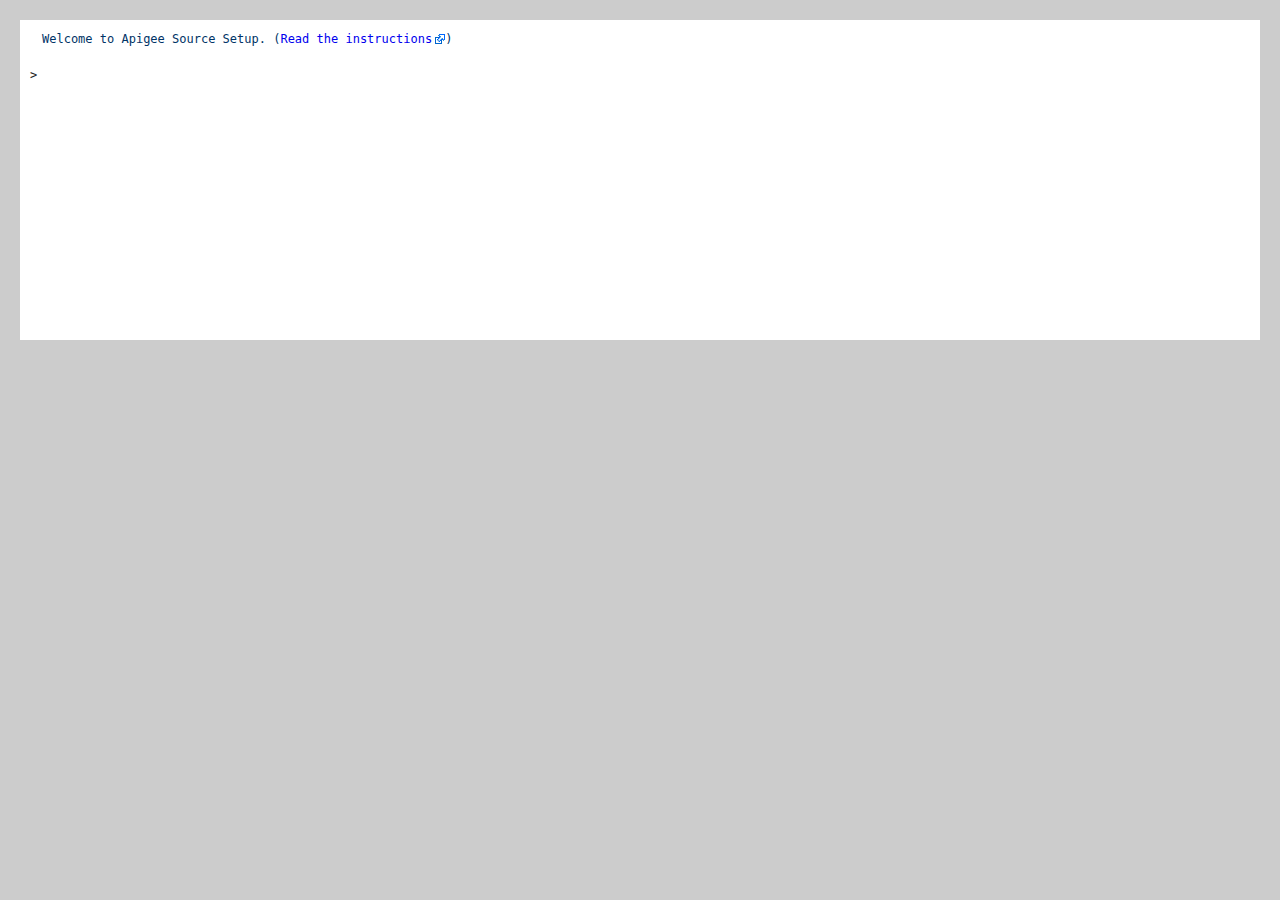
==== v2/index.html @ 93d1da4a "added a prompt character" ====
<!DOCTYPE html>
<html lang="en">
  <head>
    <meta charset="utf-8" />
    <title>Apigee CLI &raquo; Source Setup</title>
    <!--[if IE]>
      <script src="./js/html5shiv.js"></script>
    <![endif]-->
    <link rel="stylesheet" href="./css/main.css" />
  </head>
  <body>
    <header></header>
    <form id="cli_holder" name="cli_holder" action="#" method="get">
      <ul id="cli_transcript">
        <li class="response">Welcome to Apigee Source Setup. (<a class="external" href="./howto.html" target="_blank" title="instructions">Read the instructions</a>)</li>
      </ul><br />
      <div><span class="prompt"><input type="text" id="cli_input" name="cli_input" /></span></div>
    </form><!-- /cli_holder -->
    <footer></footer>
    <script src="./js/jquery_min.js"></script>
    <script src="./js/base64_min.js"></script>
    <script src="./js/apigee_api.js"></script>
    <script src="./js/apigee_cli.js"></script>
    <script src="./js/cli_layer.js"></script>
  </body>
</html>
---- v2/css/main.css ----
/* 
    AUTHOR: Dieter Randolph
*/

/* ------------------------------------------ */
/* RESETS, BASIC PAGE SETUP, BASIC TYPOGRAPHY */
/* ------------------------------------------ */
* { margin: 0; padding: 0; }
:focus { outline: 0; }
html {  }
body { background-color: #ccc; }
ul { list-style-type: none; }
p {  }
a { outline: none; }
a img { border: none; }
table {
	border-collapse: collapse;
	border-spacing: 0;
	vertical-align: baseline;
}
section, article, header, footer, nav, aside, hgroup { display: block; }
/* END RESET */

/* ------------------------------------------ */
/* TOOLBOX CSS */
/* ------------------------------------------ */
a:link, a:visited {}
a:hover {}
/* END TOOLBOX */

/* ------------------------------------------ */
/* PAGE STRUCTURE */
/* ------------------------------------------ */
#cli_holder, #cli_input {
  font-family: monospace;
  color: #222;
  font-size: 12px;
  line-height: 1.5em;
}
#cli_holder {
  margin: 20px;
  padding: 10px;
  height: 300px;
  overflow: auto;
  background-color: #fff;
  font-family: monospace;
  color: #222;
}
#cli_input {
  border: none;
  font-weight: bold;
  width: 95%;
}
li.request:before, .prompt:before {
  content:"> ";
}
#cli_transcript li.request {
  color: #063;
  cursor: pointer;
}
#cli_transcript li.response {
  color: #036;
  padding-left: 1em;
}
#cli_transcript li.response strong {
  text-transform: uppercase;
  font-weight: normal;
}
#cli_transcript a.external {
  background:url([data-uri]) center right no-repeat;
  padding-right:13px;
  text-decoration:none;
}
#cli_transcript a.external:hover {
  text-decoration:underline;
}
/* END STRUCTURE */
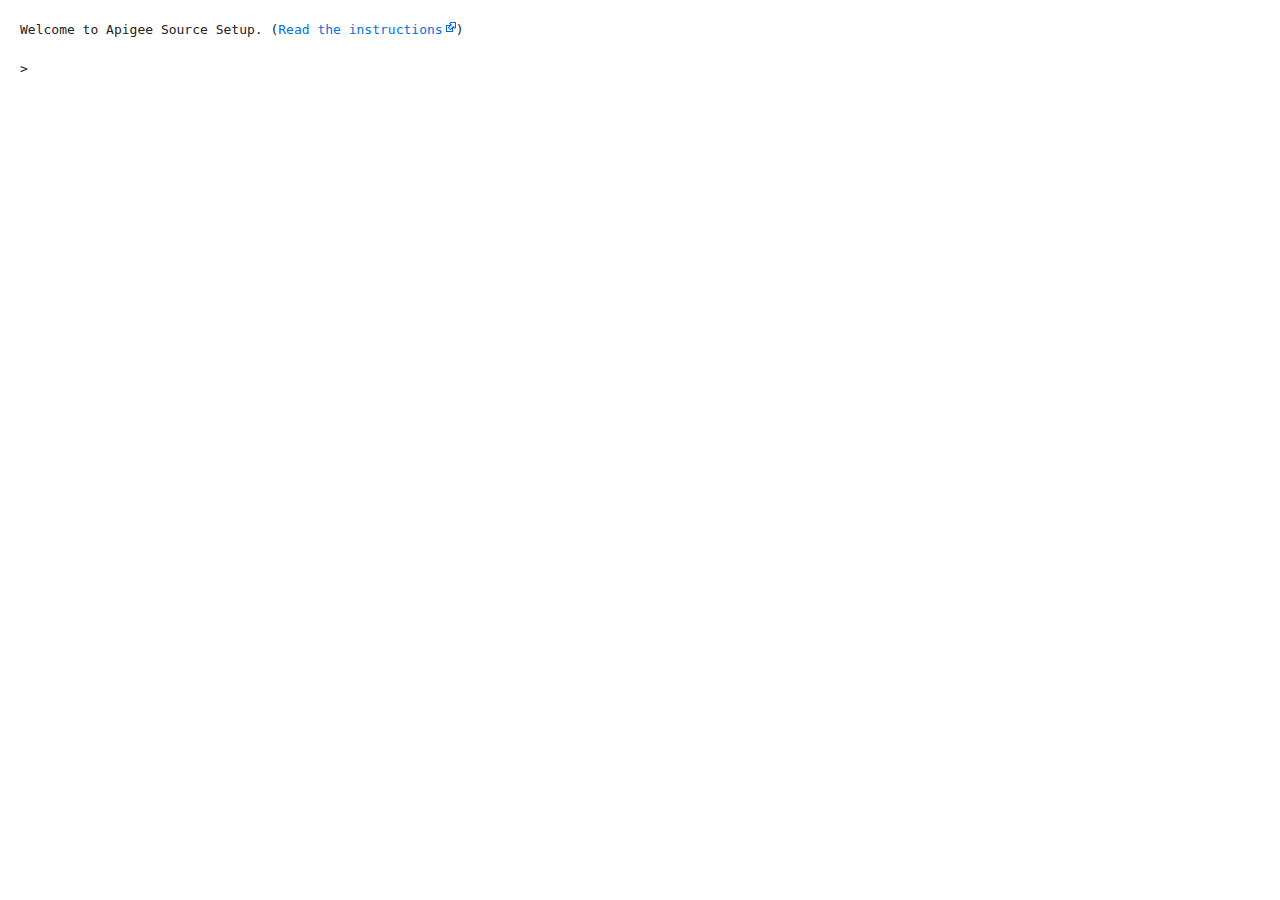
==== commit b7f1a1e6: "CLI example complete" ====
--- a/v2/index.html
+++ b/v2/index.html
@@ -2,7 +2,7 @@
 <html lang="en">
   <head>
     <meta charset="utf-8" />
-    <title>Apigee CLI &raquo; Source Setup</title>
+    <title>Online API V2</title>
     <!--[if IE]>
       <script src="./js/html5shiv.js"></script>
     <![endif]-->
@@ -12,8 +12,8 @@
     <header></header>
     <form id="cli_holder" name="cli_holder" action="#" method="get">
       <ul id="cli_transcript">
-        <li class="response">Welcome to Apigee Source Setup. (<a class="external" href="./howto.html" target="_blank" title="instructions">Read the instructions</a>)</li>
-      </ul><br />
+        <li class="information">Welcome to Apigee Source Setup.  (<a href="#" target="_blank" title="instructions">Read the instructions</a>)</li>
+      </ul>
       <div><span class="prompt"><input type="text" id="cli_input" name="cli_input" /></span></div>
     </form><!-- /cli_holder -->
     <footer></footer>
--- a/v2/css/main.css
+++ b/v2/css/main.css
@@ -8,7 +8,7 @@
 * { margin: 0; padding: 0; }
 :focus { outline: 0; }
 html {  }
-body { background-color: #ccc; }
+body { background-color: #fff; }
 ul { list-style-type: none; }
 p {  }
 a { outline: none; }
@@ -34,13 +34,12 @@
 #cli_holder, #cli_input {
   font-family: monospace;
   color: #222;
-  font-size: 12px;
+  font-size: 13px;
   line-height: 1.5em;
 }
 #cli_holder {
-  margin: 20px;
-  padding: 10px;
-  height: 300px;
+  padding: 20px;
+  height: 100%;
   overflow: auto;
   background-color: #fff;
   font-family: monospace;
@@ -49,29 +48,38 @@
 #cli_input {
   border: none;
   font-weight: bold;
-  width: 95%;
-}
-li.request:before, .prompt:before {
-  content:"> ";
+  width: 90%;
 }
 #cli_transcript li.request {
-  color: #063;
+  color: #444;
   cursor: pointer;
+  font-weight: bold;
+  padding-left: 1px;
+}
+#cli_transcript li.information {
+  padding-bottom: 1.5em;
 }
 #cli_transcript li.response {
-  color: #036;
-  padding-left: 1em;
+  color: #222;
+  padding-left: 2em;
+  padding-bottom: 1.5em;
+}
+#cli_transcript li a {
+  color: #0072dc;
+}
+#cli_transcript li.response span {
+  color: #5ab309;
 }
 #cli_transcript li.response strong {
   text-transform: uppercase;
   font-weight: normal;
 }
-#cli_transcript a.external {
-  background:url([data-uri]) center right no-repeat;
-  padding-right:13px;
-  text-decoration:none;
+li.request:before, .prompt:before {
+  content:"> ";
 }
-#cli_transcript a.external:hover {
-  text-decoration:underline;
+#cli_transcript li.response a, #cli_transcript li.information a {
+  background: transparent url([data-uri]) no-repeat 100% 0;
+  padding-right: 13px;
+  text-decoration: none;
 }
 /* END STRUCTURE */